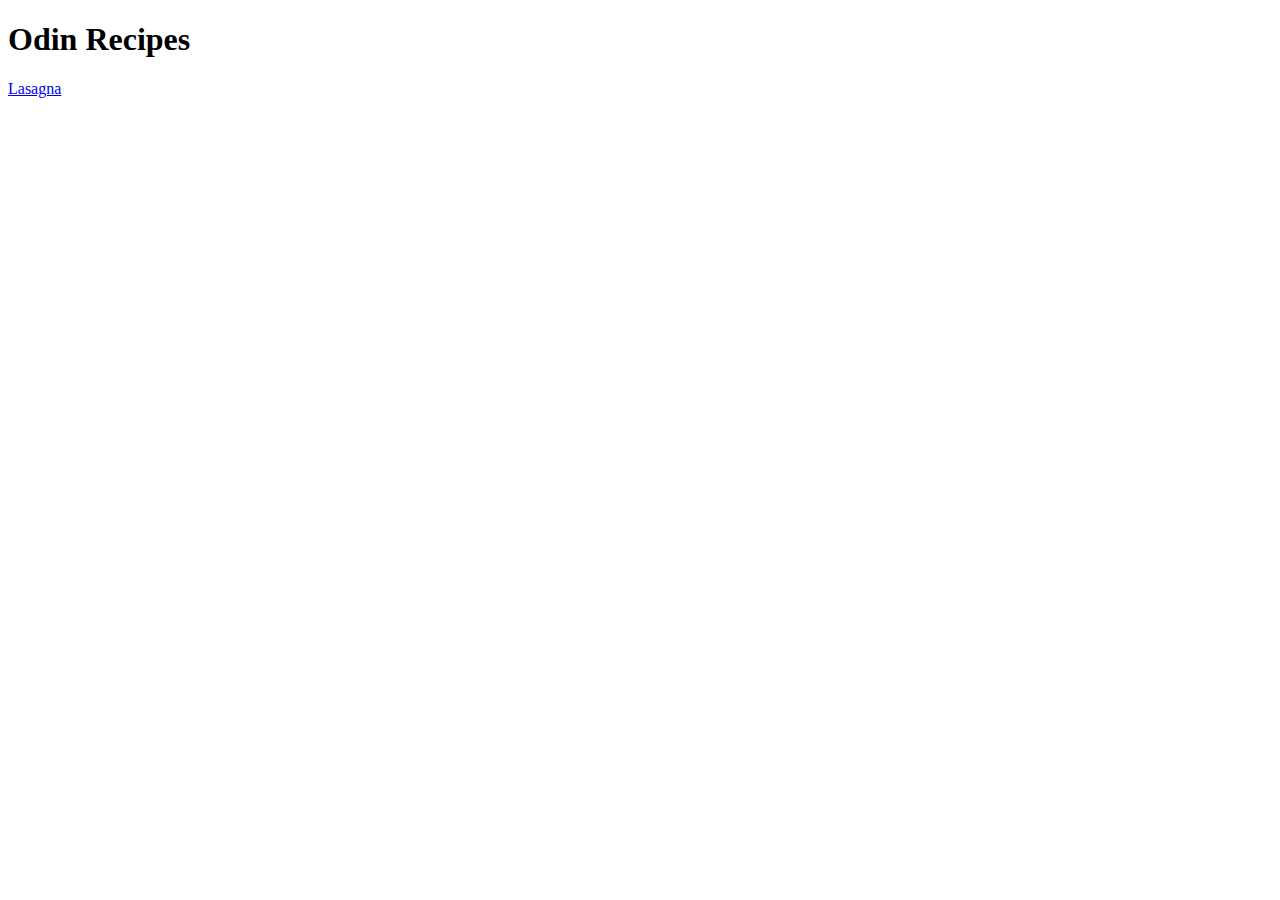
==== index.html @ f3a12241 "Add index page and recipes directory" ====
<!DOCTYPE html>

<html lang="en">
  <head>
    <meta charset="UTF-8" />
    <meta name="viewport" content="width=device-width, initial-scale=1.0" />
    <title>Odin Recipes</title>
  </head>
  <body>
    <h1>Odin Recipes</h1>
    <a href="./recipes/lasagna.html" rel="noopener noreferrer">Lasagna</a>
  </body>
</html>
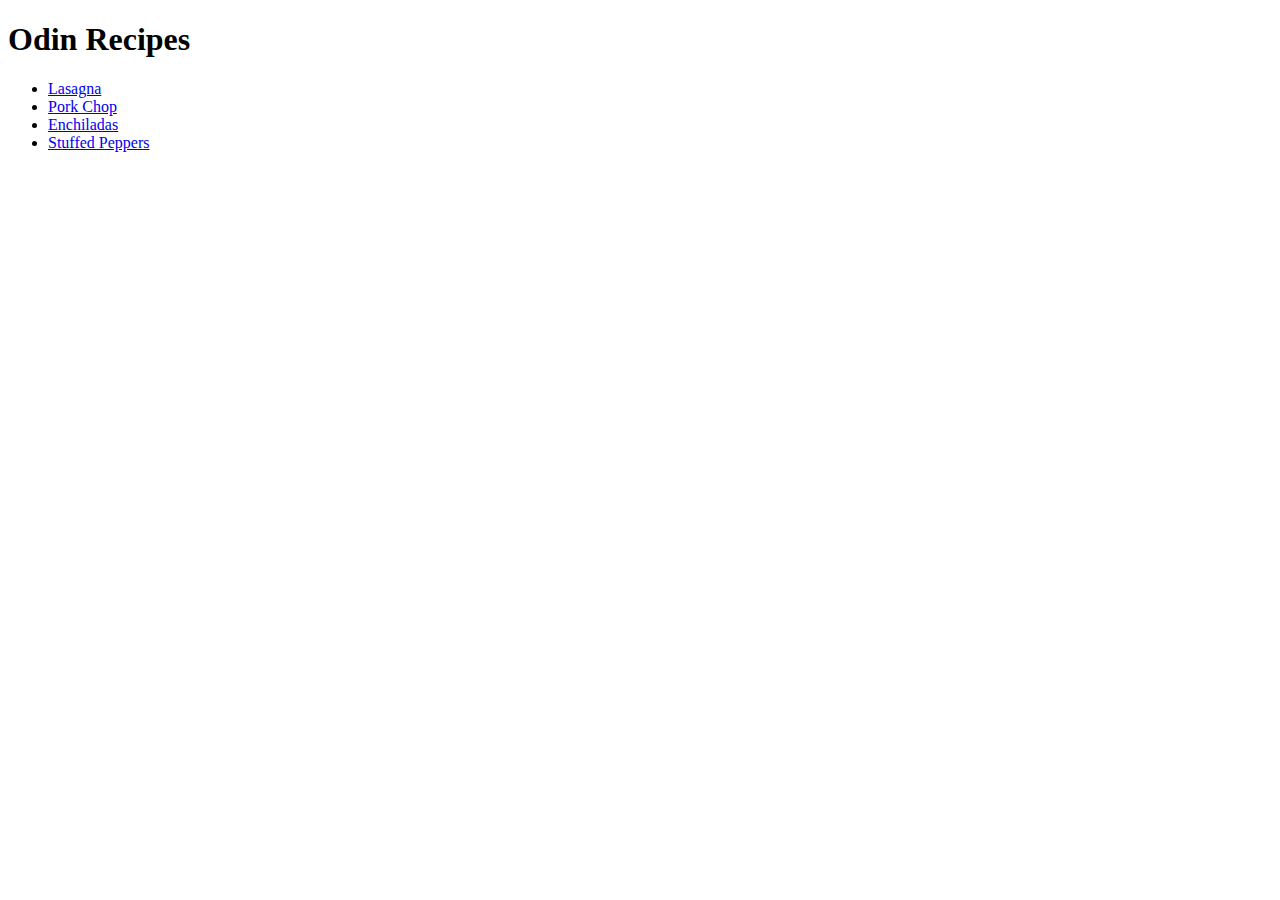
==== commit ad1e8795: "Add recipes for pork chops enchiladas and lasagna" ====
--- a/index.html
+++ b/index.html
@@ -8,6 +8,25 @@
   </head>
   <body>
     <h1>Odin Recipes</h1>
-    <a href="./recipes/lasagna.html" rel="noopener noreferrer">Lasagna</a>
+    <ul>
+      <li>
+        <a href="./recipes/lasagna.html" rel="noopener noreferrer">Lasagna</a>
+      </li>
+      <li>
+        <a href="./recipes/porkchops.html" rel="noopener noreferrer"
+          >Pork Chop</a
+        >
+      </li>
+      <li>
+        <a href="./recipes/enchiladas.html" rel="noopener noreferrer"
+          >Enchiladas</a
+        >
+      </li>
+      <li>
+        <a href="./recipes/stuffedpeppers.html" rel="noopener noreferrer"
+          >Stuffed Peppers</a
+        >
+      </li>
+    </ul>
   </body>
 </html>
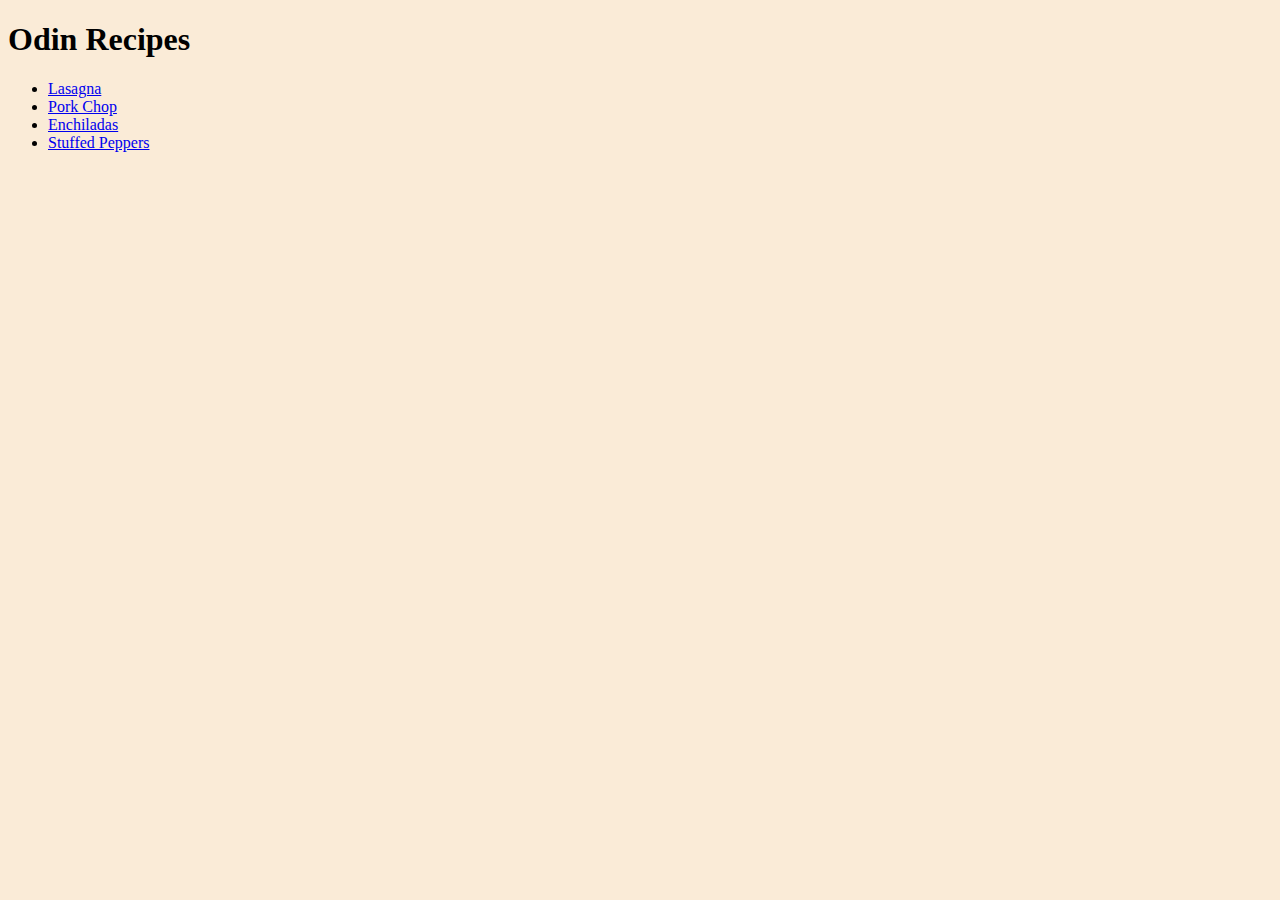
==== commit 28b63942: "Add styles" ====
--- a/index.html
+++ b/index.html
@@ -5,6 +5,7 @@
     <meta charset="UTF-8" />
     <meta name="viewport" content="width=device-width, initial-scale=1.0" />
     <title>Odin Recipes</title>
+    <link href="styles.css" rel="stylesheet" />
   </head>
   <body>
     <h1>Odin Recipes</h1>
--- a/styles.css
+++ b/styles.css
@@ -0,0 +1,14 @@
+body {
+  background-color: antiquewhite;
+}
+
+ul a:hover {
+  color: red;
+  font-size: 20px;
+}
+
+img {
+  display: block;
+  margin-left: auto;
+  margin-right: auto;
+}
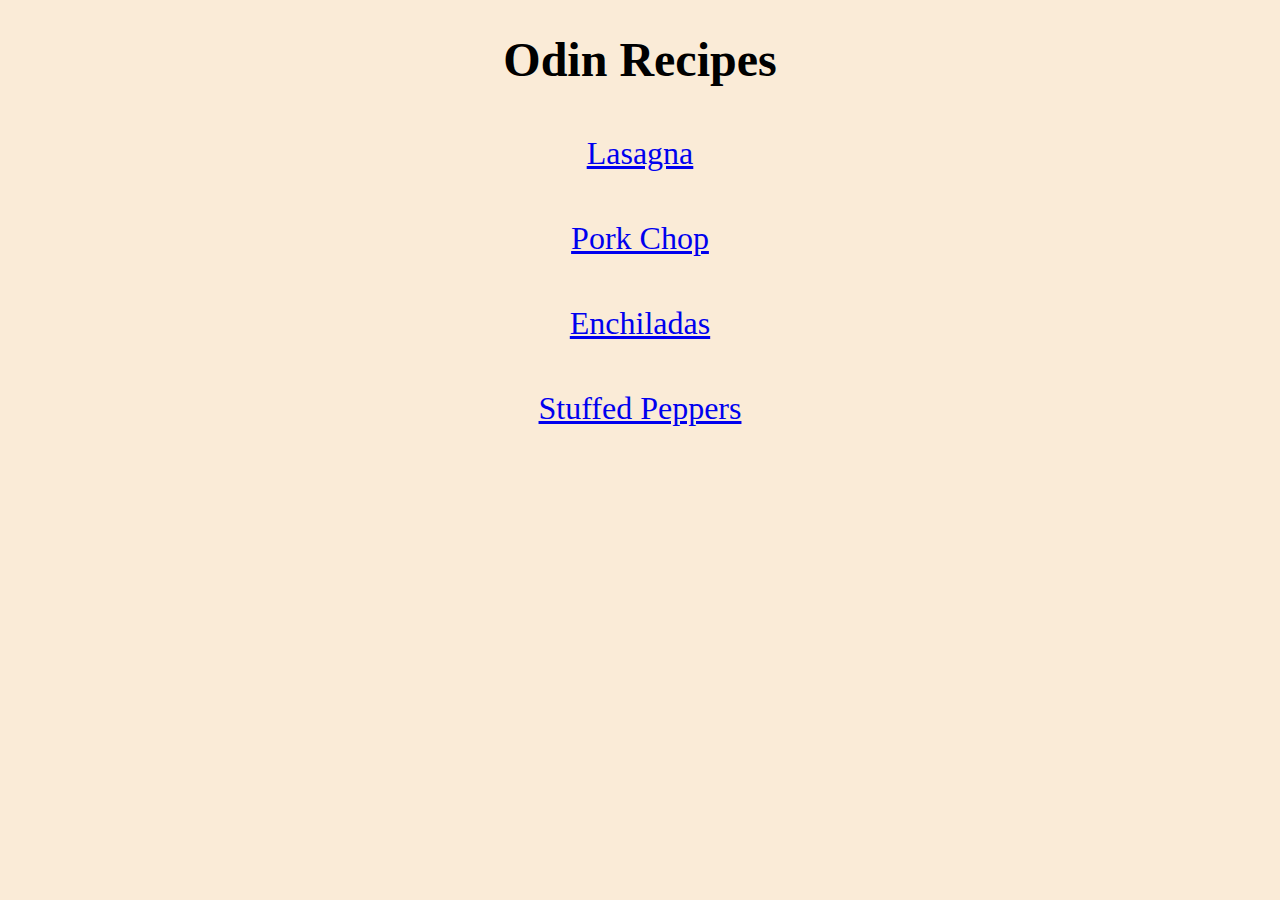
==== commit 18b0d1e7: "add styles" ====
--- a/index.html
+++ b/index.html
@@ -9,25 +9,21 @@
   </head>
   <body>
     <h1>Odin Recipes</h1>
-    <ul>
-      <li>
-        <a href="./recipes/lasagna.html" rel="noopener noreferrer">Lasagna</a>
-      </li>
-      <li>
-        <a href="./recipes/porkchops.html" rel="noopener noreferrer"
-          >Pork Chop</a
-        >
-      </li>
-      <li>
-        <a href="./recipes/enchiladas.html" rel="noopener noreferrer"
-          >Enchiladas</a
-        >
-      </li>
-      <li>
-        <a href="./recipes/stuffedpeppers.html" rel="noopener noreferrer"
-          >Stuffed Peppers</a
-        >
-      </li>
-    </ul>
+    <div class="recipe-option">
+      <a href="./recipes/lasagna.html" rel="noopener noreferrer">Lasagna</a>
+    </div>
+    <div class="recipe-option">
+      <a href="./recipes/porkchops.html" rel="noopener noreferrer">Pork Chop</a>
+    </div>
+    <div class="recipe-option">
+      <a href="./recipes/enchiladas.html" rel="noopener noreferrer"
+        >Enchiladas</a
+      >
+    </div>
+    <div class="recipe-option">
+      <a href="./recipes/stuffedpeppers.html" rel="noopener noreferrer"
+        >Stuffed Peppers</a
+      >
+    </div>
   </body>
 </html>
--- a/styles.css
+++ b/styles.css
@@ -2,13 +2,27 @@
   background-color: antiquewhite;
 }
 
-ul a:hover {
+a:hover {
   color: red;
-  font-size: 20px;
+  font-size: 48px;
 }
 
 img {
   display: block;
   margin-left: auto;
   margin-right: auto;
+  border-radius: 50%;
+  border: 5px solid rgb(209, 111, 20);
 }
+
+.recipe-option {
+  font-size: 32px;
+  padding: 16px;
+  text-align: center;
+  margin: 16px auto;
+}
+
+h1 {
+  text-align: center;
+  font-size: 48px;
+}
